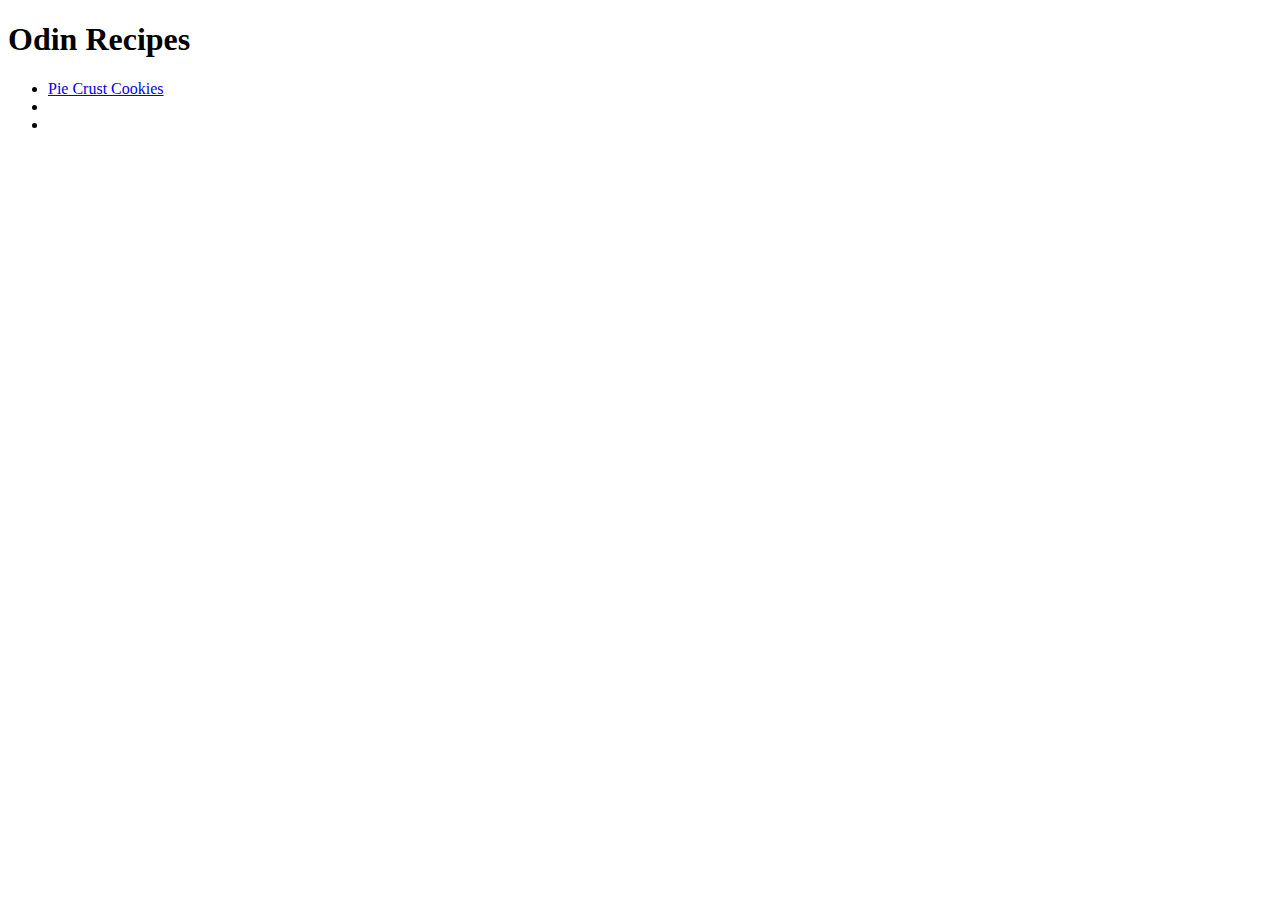
==== index.html @ 96720f82 "feat: initialize recipe project" ====
<!DOCTYPE html>
<html lang="en">
<head>
    <meta charset="UTF-8">
    <meta name="viewport" content="width=device-width, initial-scale=1.0">
    <title>Odin Recipes</title>
</head>
<body>
    <h1>Odin Recipes</h1>

    <ul>
        <li><a href="./recipes/pie-crust-cookies.html">Pie Crust Cookies</a></li>
        <li></li>
        <li></li>
    </ul>
</body>
</html>
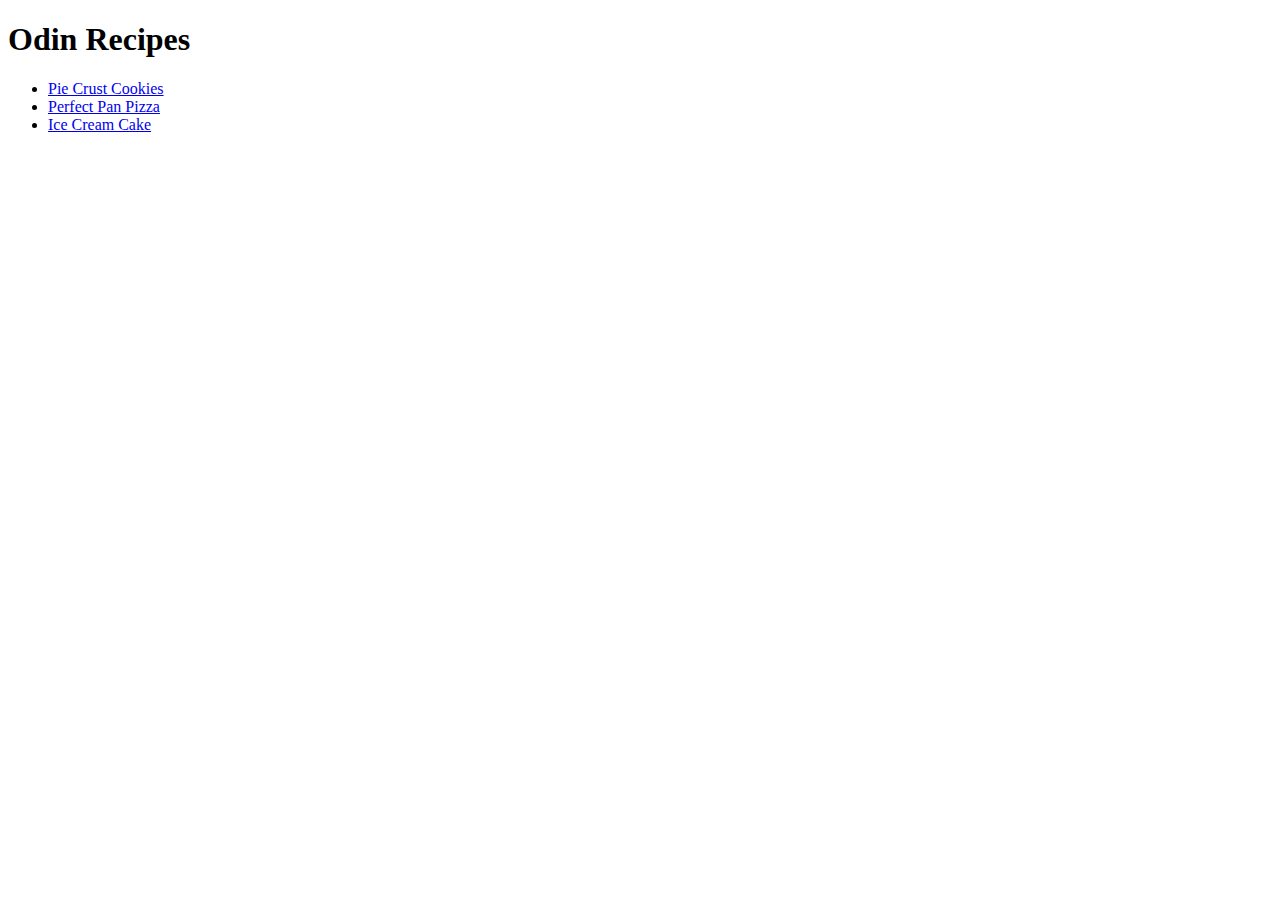
==== commit 729be83c: "feat: I added the latest recipe" ====
--- a/index.html
+++ b/index.html
@@ -10,8 +10,10 @@
 
     <ul>
         <li><a href="./recipes/pie-crust-cookies.html">Pie Crust Cookies</a></li>
-        <li></li>
-        <li></li>
+
+        <li><a href="./recipes/perfect-pan-pizza.html">Perfect Pan Pizza</a></li>
+
+        <li><a href="./recipes/ice-cream-cake.html">Ice Cream Cake</a></li>
     </ul>
 </body>
 </html>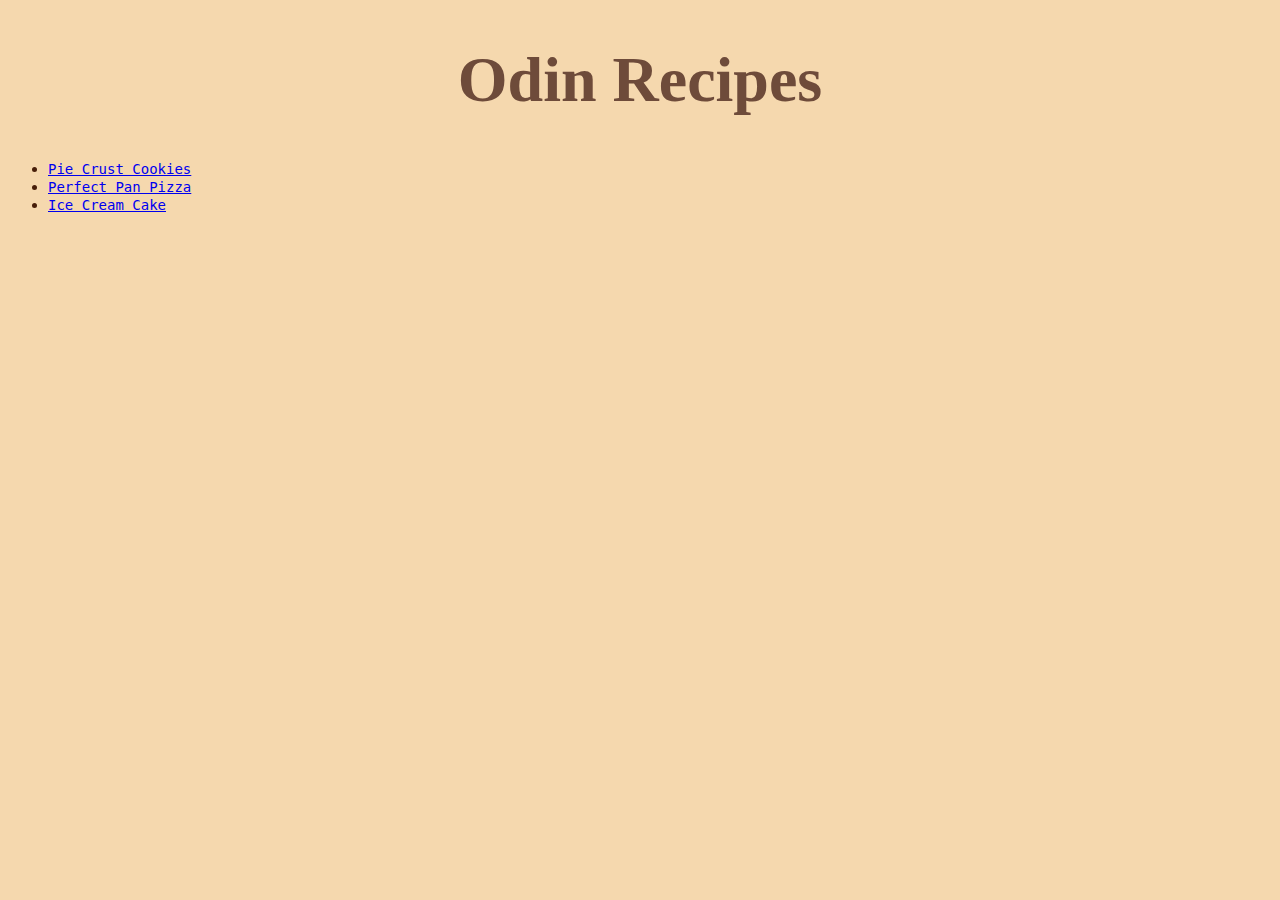
==== commit 7780b8b2: "style: add CSS file to style the recipe site" ====
--- a/index.html
+++ b/index.html
@@ -4,6 +4,7 @@
     <meta charset="UTF-8">
     <meta name="viewport" content="width=device-width, initial-scale=1.0">
     <title>Odin Recipes</title>
+    <link rel="stylesheet" href="style.css">
 </head>
 <body>
     <h1>Odin Recipes</h1>
--- a/style.css
+++ b/style.css
@@ -0,0 +1,33 @@
+*{
+    font-family: 'Times New Roman', Times, serif ;
+}
+
+body{
+    background-color: #f5d8ae ;
+}
+
+
+h1{
+    font-family: Garamond ;
+    font-size: 4em;
+    text-align: center;
+    color: #6E4B3A ;
+    
+}
+
+h2, h3{
+    font-family: 'Trebuchet MS', 'Lucida Sans Unicode', 'Lucida Grande', 'Lucida Sans', Arial, sans-serif;
+}
+
+p, li{
+    color:  #471e09 ;
+}
+
+a{
+    font-family: monospace;
+    font-size: 14px;
+}
+
+hr{
+    color: #471e09;
+}
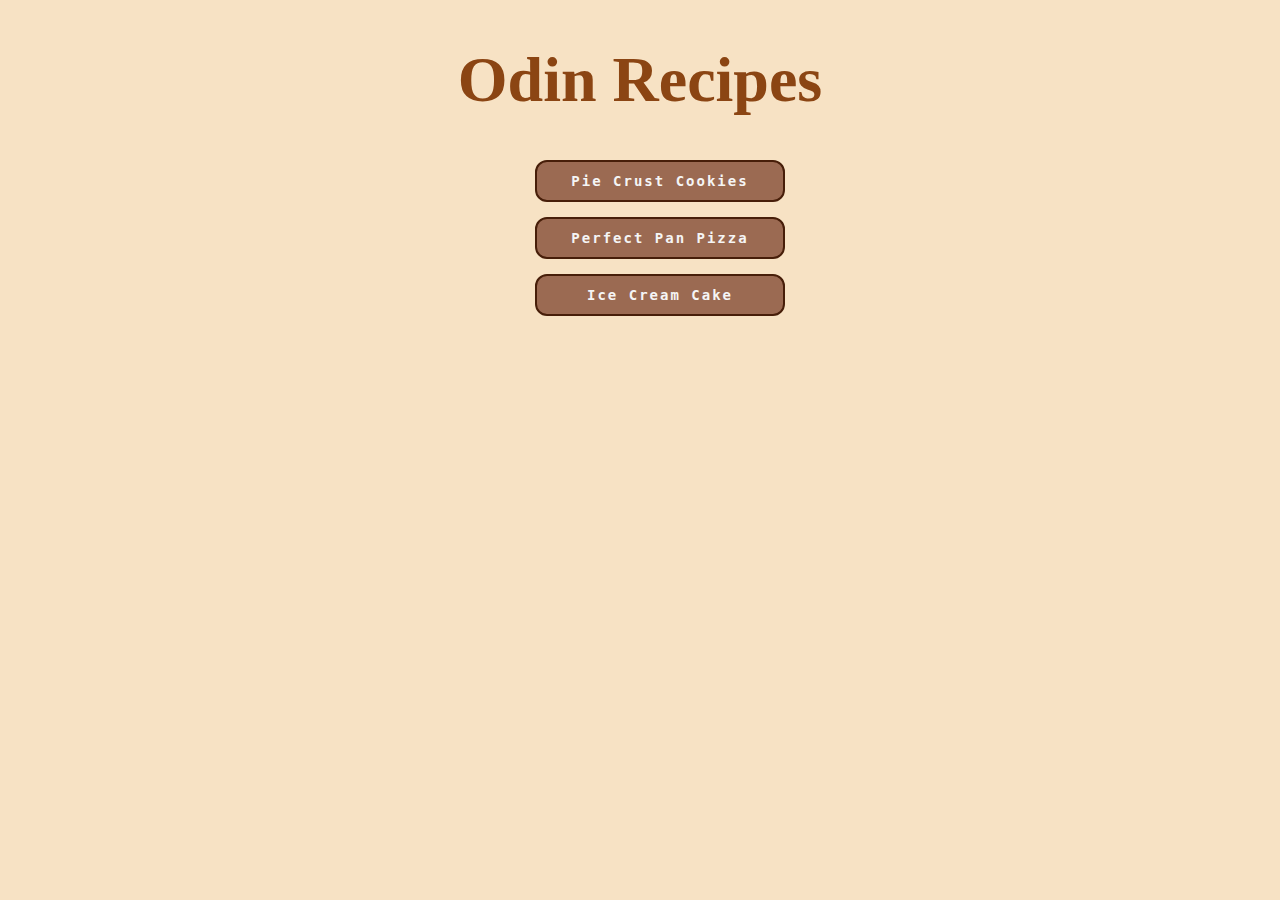
==== commit 016ef32a: "style: update layout and colors, add new classes for styling elements" ====
--- a/index.html
+++ b/index.html
@@ -9,7 +9,7 @@
 <body>
     <h1>Odin Recipes</h1>
 
-    <ul>
+    <ul id="list-main">
         <li><a href="./recipes/pie-crust-cookies.html">Pie Crust Cookies</a></li>
 
         <li><a href="./recipes/perfect-pan-pizza.html">Perfect Pan Pizza</a></li>
--- a/style.css
+++ b/style.css
@@ -1,9 +1,12 @@
+/* Main Configs */
+
 *{
     font-family: 'Times New Roman', Times, serif ;
 }
 
 body{
-    background-color: #f5d8ae ;
+    background-color: #f7e2c4;
+    
 }
 
 
@@ -11,16 +14,8 @@
     font-family: Garamond ;
     font-size: 4em;
     text-align: center;
-    color: #6E4B3A ;
+    color: #8b4513  ;
     
-}
-
-h2, h3{
-    font-family: 'Trebuchet MS', 'Lucida Sans Unicode', 'Lucida Grande', 'Lucida Sans', Arial, sans-serif;
-}
-
-p, li{
-    color:  #471e09 ;
 }
 
 a{
@@ -28,6 +23,67 @@
     font-size: 14px;
 }
 
-hr{
-    color: #471e09;
+ul#list-main{
+    list-style-type: none;
+    width: 250px;
+    margin: 0 auto;
+   
 }
+
+ul#list-main li{
+    border: 2px solid #471e09;
+    border-radius: 12px;
+    padding: 10px;
+    margin-bottom: 15px;
+    text-align: center;
+    background-color: #9b6a52;
+    font-weight: bold;
+    letter-spacing: 2px;
+}
+
+ul#list-main li a{
+    text-decoration: none;
+    color: whitesmoke;
+}
+
+ul#list-main li a:hover{
+    color: #3b2f2f;
+}
+
+
+
+/* Recipe Configs */
+
+h2, h3{
+    font-family: 'Trebuchet MS', 'Lucida Sans Unicode', Arial, sans-serif;
+    color: #9e6143;
+    font-style: italic;
+
+    
+}
+
+p, li{
+    color: #794a1e;
+}
+
+ul.list-ingredients{
+    border: 4px dotted #8b5e3c;
+    padding: 10px;
+    list-style-position: inside;
+}
+
+ul.list-ingredients li{
+    margin: 12px;
+}
+
+ol.list-steps{
+    border: 4px dotted #8b5e3c;
+    padding: 10px;
+    list-style-position: inside;
+}
+
+ol.list-steps li{
+    margin: 12px;
+    text-align: justify;
+    line-height: 1.2em;
+}
